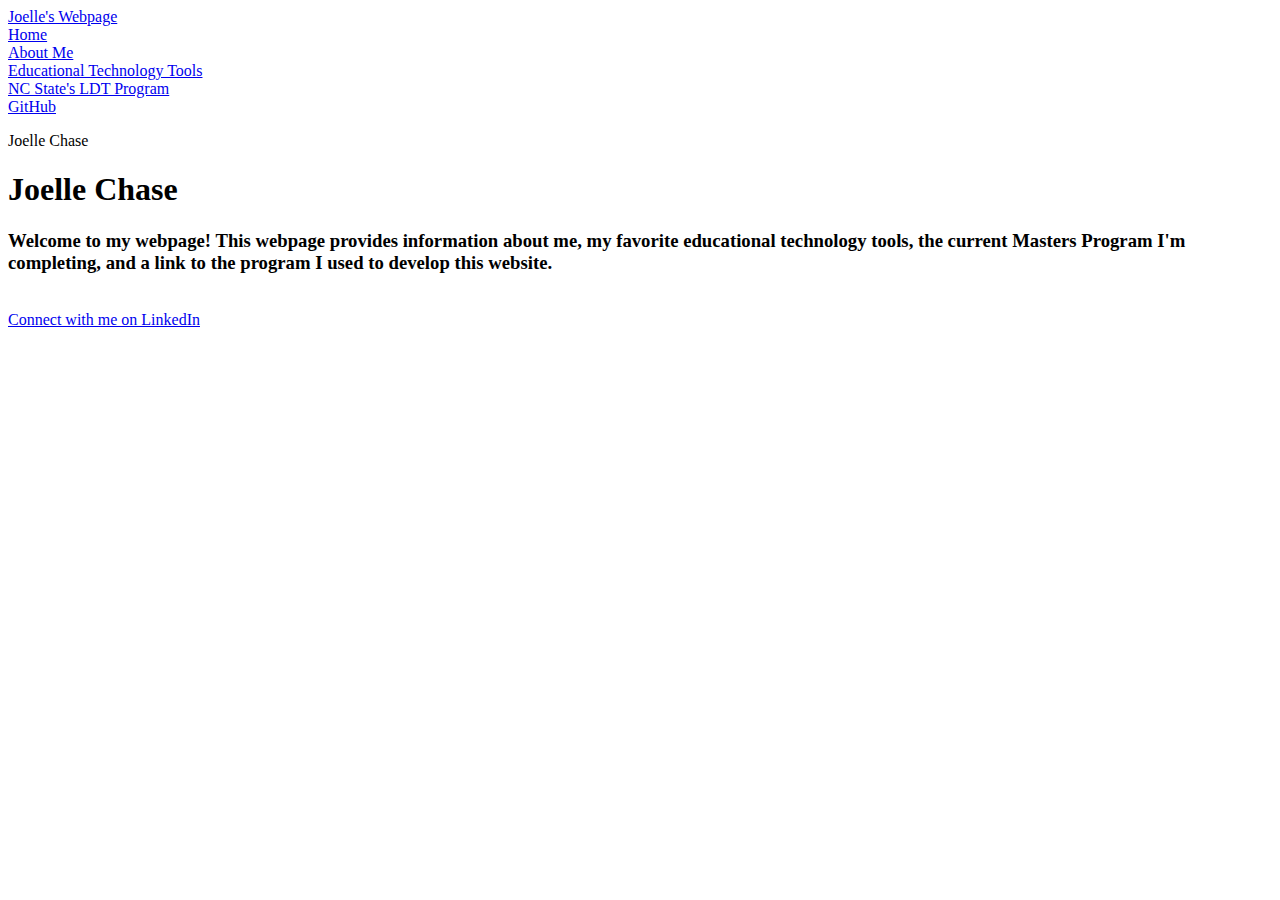
==== index.html @ 0fe044f5 "update" ====
<!DOCTYPE html>
<html lang="en">
	<head>
    <link href="https://cdn.jsdelivr.net/npm/bootstrap@5.0.2/dist/css/bootstrap.min.css" rel="stylesheet" integrity="sha384-EVSTQN3/azprG1Anm3QDgpJLIm9Nao0Yz1ztcQTwFspd3yD65VohhpuuCOmLASjC" crossorigin="anonymous">
		<title>Joelle's Website!</title>
        <link href="style.css" rel="stylesheet">
		<meta charset="utf-8" />
		<meta http-equiv="X-UA-Compatible" content="IE=edge" />
		<meta name="viewport" content="width=device-width, initial-scale=1" />
		<meta name="description" content="This is Joelle's Website, where you can find information about Joelle, including her favorite educational technology resources." />
		<meta name="author" content="Joelle Chase" />
	</head>
<body>
  <nav class="navbar navbar-purple bg-dark">
    <a class="navbar-brand" href="#">Joelle's Webpage</a>
  <div class="row purple">
    <div class="col-xs-12 col-md-2">
      <a href="index.html">Home</a>
    </div>
    <div class="col-xs-12 col-md-2">
      <a href="index3.html">About Me</a>
    </div>
    <div class="col-xs-12 col-md-2">
      <a href="index4.html">Educational Technology Tools</a>
    </div>
    <div class="col-xs-12 col-md-2">
      <a href="index2.html">NC State's LDT Program</a>
    </div>
  <div class="col-xs-12 col-md-2">
    <a href="https://github.com/">GitHub</a>
  </div>
  </div>
  </nav>
  <style>
    body {
      background-image: url('https://wallpapercave.com/wp/wp2446266.png');
      background-repeat: no-repeat;
      background-attachment: fixed;  
      background-size: cover;
    }
    </style>
  <p class="font-weight-bold">Joelle Chase</p>
<h1 id="page-title">Joelle Chase</h1>

<h3 class="paragraph">Welcome to my webpage! This webpage provides information about me, my favorite educational technology tools, the current Masters Program I'm completing, and a link to the program I used to develop this website.</h3>
<br/>
<script src="https://platform.linkedin.com/badges/js/profile.js" async defer type="text/javascript"></script>
<div class="badge-base LI-profile-badge" data-locale="en_US" data-size="medium" data-theme="light" data-type="VERTICAL" data-vanity="joellechase" data-version="v1"><a class="badge-base__link LI-simple-link" href="https://www.linkedin.com/in/joellechase?trk=profile-badge">Connect with me on LinkedIn</a></div>
<div class='sk-ww-linkedin-page-post' data-embed-id='77588'></div><script src='https://widgets.sociablekit.com' async defer></script></body>
</html>
---- style.css ----
.purple {
	background-color: rgba(255, 255, 255, 0); 
	color: rgb(227, 122, 248);
}
.center{
	margin: auto;
	display: block;
}
@media (prefers-color-scheme: dark){
	html{
		background-color: black;
		color: white;
	}
}
.hidden{
	display: none
}
img{
	width: 25%;
	height: auto;
}
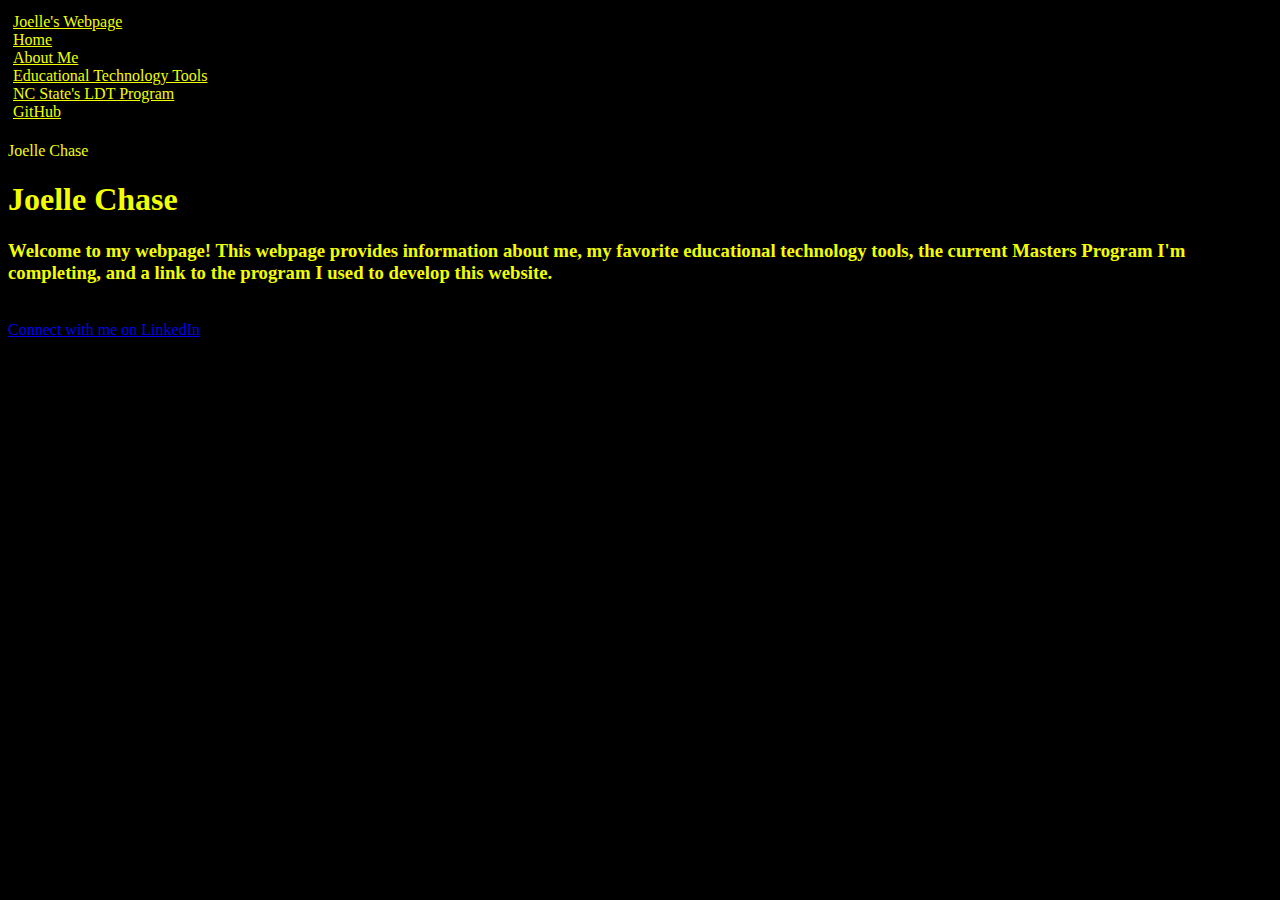
==== commit 05f69442: "final updates" ====
--- a/index.html
+++ b/index.html
@@ -1,50 +1,54 @@
-  <!DOCTYPE html>
+<!DOCTYPE html>
 <html lang="en">
-	<head>
-    <link href="https://cdn.jsdelivr.net/npm/bootstrap@5.0.2/dist/css/bootstrap.min.css" rel="stylesheet" integrity="sha384-EVSTQN3/azprG1Anm3QDgpJLIm9Nao0Yz1ztcQTwFspd3yD65VohhpuuCOmLASjC" crossorigin="anonymous">
-		<title>Joelle's Website!</title>
-        <link href="style.css" rel="stylesheet">
-		<meta charset="utf-8" />
-		<meta http-equiv="X-UA-Compatible" content="IE=edge" />
-		<meta name="viewport" content="width=device-width, initial-scale=1" />
-		<meta name="description" content="This is Joelle's Website, where you can find information about Joelle, including her favorite educational technology resources." />
-		<meta name="author" content="Joelle Chase" />
-	</head>
-<body>
-  <nav class="navbar navbar-purple bg-dark">
-    <a class="navbar-brand" href="#">Joelle's Webpage</a>
-  <div class="row purple">
-    <div class="col-xs-12 col-md-2">
-      <a href="index.html">Home</a>
-    </div>
-    <div class="col-xs-12 col-md-2">
-      <a href="index3.html">About Me</a>
-    </div>
-    <div class="col-xs-12 col-md-2">
-      <a href="index4.html">Educational Technology Tools</a>
-    </div>
-    <div class="col-xs-12 col-md-2">
-      <a href="index2.html">NC State's LDT Program</a>
-    </div>
-  <div class="col-xs-12 col-md-2">
-    <a href="https://github.com/">GitHub</a>
-  </div>
-  </div>
-  </nav>
-  <style>
-    body {
-      background-image: url('https://wallpapercave.com/wp/wp2446266.png');
-      background-repeat: no-repeat;
-      background-attachment: fixed;  
-      background-size: cover;
-    }
-    </style>
-  <p class="font-weight-bold">Joelle Chase</p>
-<h1 id="page-title">Joelle Chase</h1>
+      <head>
+              <link href="https://cdn.jsdelivr.net/npm/bootstrap@5.0.2/dist/css/bootstrap.min.css" rel="stylesheet" integrity="sha384-EVSTQN3/azprG1Anm3QDgpJLIm9Nao0Yz1ztcQTwFspd3yD65VohhpuuCOmLASjC" crossorigin="anonymous">
+	          	<title>Joelle's Website!</title>
+              <link href="style.css" rel="stylesheet">
+	          	<meta charset="utf-8" />
+	          	<meta http-equiv="X-UA-Compatible" content="IE=edge" />
+	          	<meta name="viewport" content="width=device-width, initial-scale=1" />
+	          	<meta name="description" content="This is Joelle's Website, where you can find information about Joelle, including her favorite educational technology resources." />
+	          	<meta name="author" content="Joelle Chase" />
+      </head>
+      <body>
+              <nav class="navbar navbar-purple bg-dark">
+             <a class="navbar-brand" href="index.html">Joelle's Webpage</a>
+               <div class="row purple">
+               <div class="col-xs-12 col-md-2">
+               <a href="index.html">Home</a>
+      </div>
+              <div class="col-xs-12 col-md-2">
+               <a href="index3.html">About Me</a>
+      </div>
+              <div class="col-xs-12 col-md-2">
+              <a href="index4.html">Educational Technology Tools</a>
+      </div>
+              <div class="col-xs-12 col-md-2">
+              <a href="index2.html">NC State's LDT Program</a>
+      </div>
+             <div class="col-xs-12 col-md-2">
+             <a href="https://github.com/">GitHub</a>
+      </div>
+      </div>
+      </nav>
 
-<h3 class="paragraph">Welcome to my webpage! This webpage provides information about me, my favorite educational technology tools, the current Masters Program I'm completing, and a link to the program I used to develop this website.</h3>
-<br/>
-<script src="https://platform.linkedin.com/badges/js/profile.js" async defer type="text/javascript"></script>
-<div class="badge-base LI-profile-badge" data-locale="en_US" data-size="medium" data-theme="light" data-type="VERTICAL" data-vanity="joellechase" data-version="v1"><a class="badge-base__link LI-simple-link" href="https://www.linkedin.com/in/joellechase?trk=profile-badge">Connect with me on LinkedIn</a></div>
-<div class='sk-ww-linkedin-page-post' data-embed-id='77588'></div><script src='https://widgets.sociablekit.com' async defer></script></body>
-</html>+      <style>
+                    body {
+                      background-image: url('https://wallpaperaccess.com/full/1560881.png');
+                      background-repeat: no-repeat;
+                      background-attachment: fixed;  
+                      background-size: cover;
+                    }
+      </style>
+                  <p class="font-weight-bold">Joelle Chase</p>
+                <h1 id="page-title">Joelle Chase</h1>
+
+                <h3 class="paragraph">Welcome to my webpage! This webpage provides information about me, my favorite educational technology tools, the current Masters Program I'm completing, and a link to the program I used to develop this website.</h3>
+                <br/>
+                <script src="https://platform.linkedin.com/badges/js/profile.js" async defer type="text/javascript"></script>
+                <div class="badge-base LI-profile-badge" data-locale="en_US" data-size="medium" data-theme="light" data-type="VERTICAL" data-vanity="joellechase" data-version="v1"><a class="badge-base__link LI-simple-link" href="https://www.linkedin.com/in/joellechase?trk=profile-badge">Connect with me on LinkedIn</a></div>
+                <div class='sk-ww-linkedin-page-post' data-embed-id='77588'></div><script src='https://widgets.sociablekit.com' async defer></script>
+
+                <script src="https://cdn.jsdelivr.net/npm/bootstrap@5.1.3/dist/js/bootstrap.bundle.min.js" integrity="sha384-ka7Sk0Gln4gmtz2MlQnikT1wXgYsOg+OMhuP+IlRH9sENBO0LRn5q+8nbTov4+1p" crossorigin="anonymous"></script>
+      </body>
+      </html>--- a/style.css
+++ b/style.css
@@ -1,21 +1,55 @@
-.purple {
-	background-color: rgba(255, 255, 255, 0); 
-	color: rgb(227, 122, 248);
-}
 .center{
 	margin: auto;
 	display: block;
 }
+
 @media (prefers-color-scheme: dark){
 	html{
 		background-color: black;
-		color: white;
+		color: rgb(0, 0, 0);
 	}
 }
+
 .hidden{
 	display: none
 }
+
 img{
 	width: 25%;
 	height: auto;
-}+}
+body {
+	color: rgb(242, 255, 0);
+	background-color: #000000;
+  }
+  
+nav{
+	background-color: #000000;
+	padding: 5px;
+  }
+  
+  nav ul{
+	list-style-type: none;
+	display: inline;
+	font-family: arial;
+	font-size: 25px;
+	display: flex;
+	justify-content: space-between;
+	padding: 0 10px;
+  }
+  
+  nav a{
+	color: rgb(242, 255, 0);
+  }
+  
+  @media (max-width: 768px){
+	nav ul{
+	  display: block;
+	}
+	nav li{
+	  margin: auto;
+	  padding: 10px;
+	  text-align: center;
+	}
+	
+  }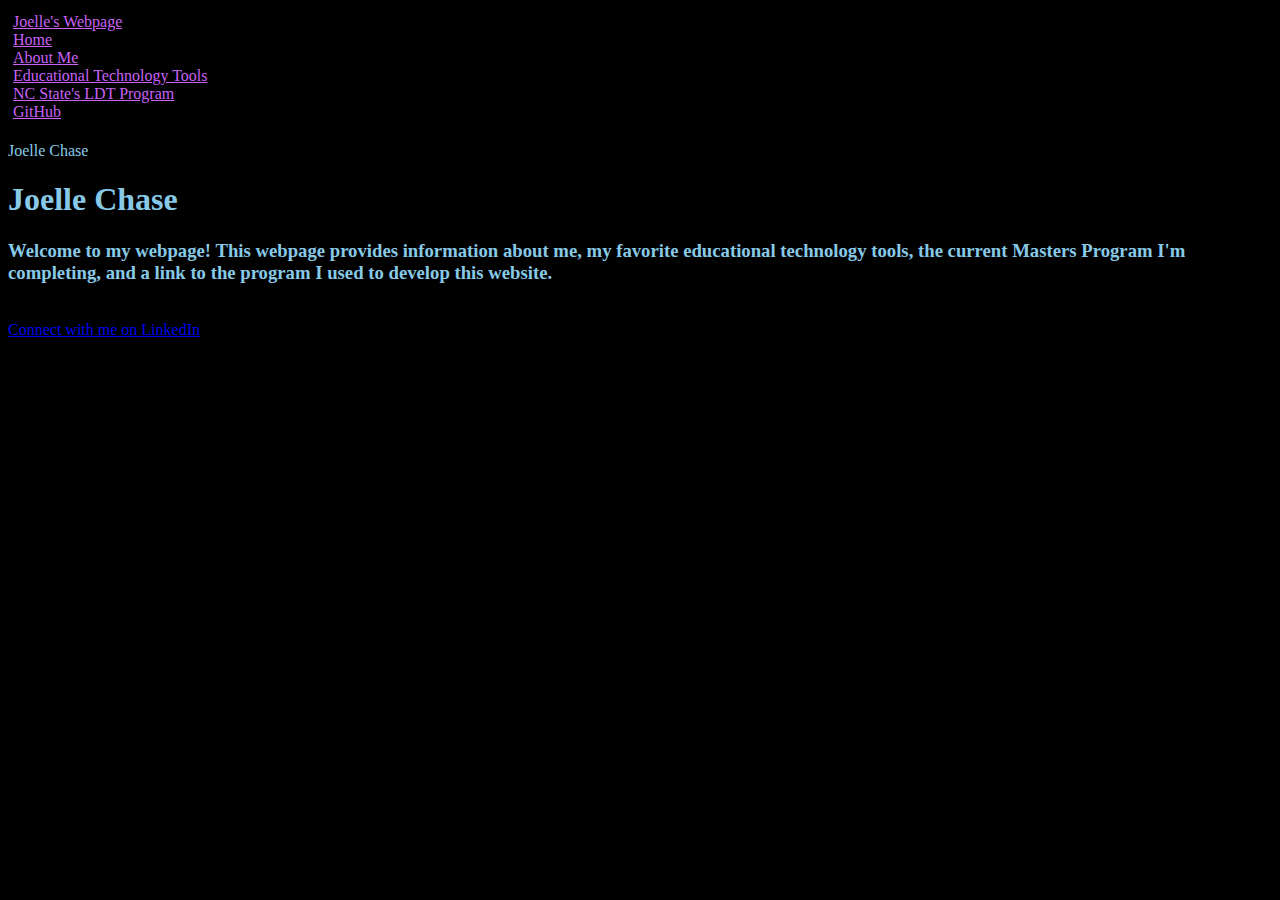
==== commit 5e28b6c4: "Update index.html" ====
--- a/index.html
+++ b/index.html
@@ -8,7 +8,7 @@
 	          	<meta http-equiv="X-UA-Compatible" content="IE=edge" />
 	          	<meta name="viewport" content="width=device-width, initial-scale=1" />
 	          	<meta name="description" content="This is Joelle's Website, where you can find information about Joelle, including her favorite educational technology resources." />
-	          	<meta name="author" content="Joelle Chase" />
+	          	<meta name="author" content="Created by: Joelle Chase" />
       </head>
       <body>
               <nav class="navbar navbar-purple bg-dark">
--- a/style.css
+++ b/style.css
@@ -19,12 +19,12 @@
 	height: auto;
 }
 body {
-	color: rgb(242, 255, 0);
+	color: rgb(135, 201, 230);
 	background-color: #000000;
   }
   
 nav{
-	background-color: #000000;
+	background-color:#000000;
 	padding: 5px;
   }
   
@@ -39,7 +39,7 @@
   }
   
   nav a{
-	color: rgb(242, 255, 0);
+	color: rgb(200, 98, 244);
   }
   
   @media (max-width: 768px){
